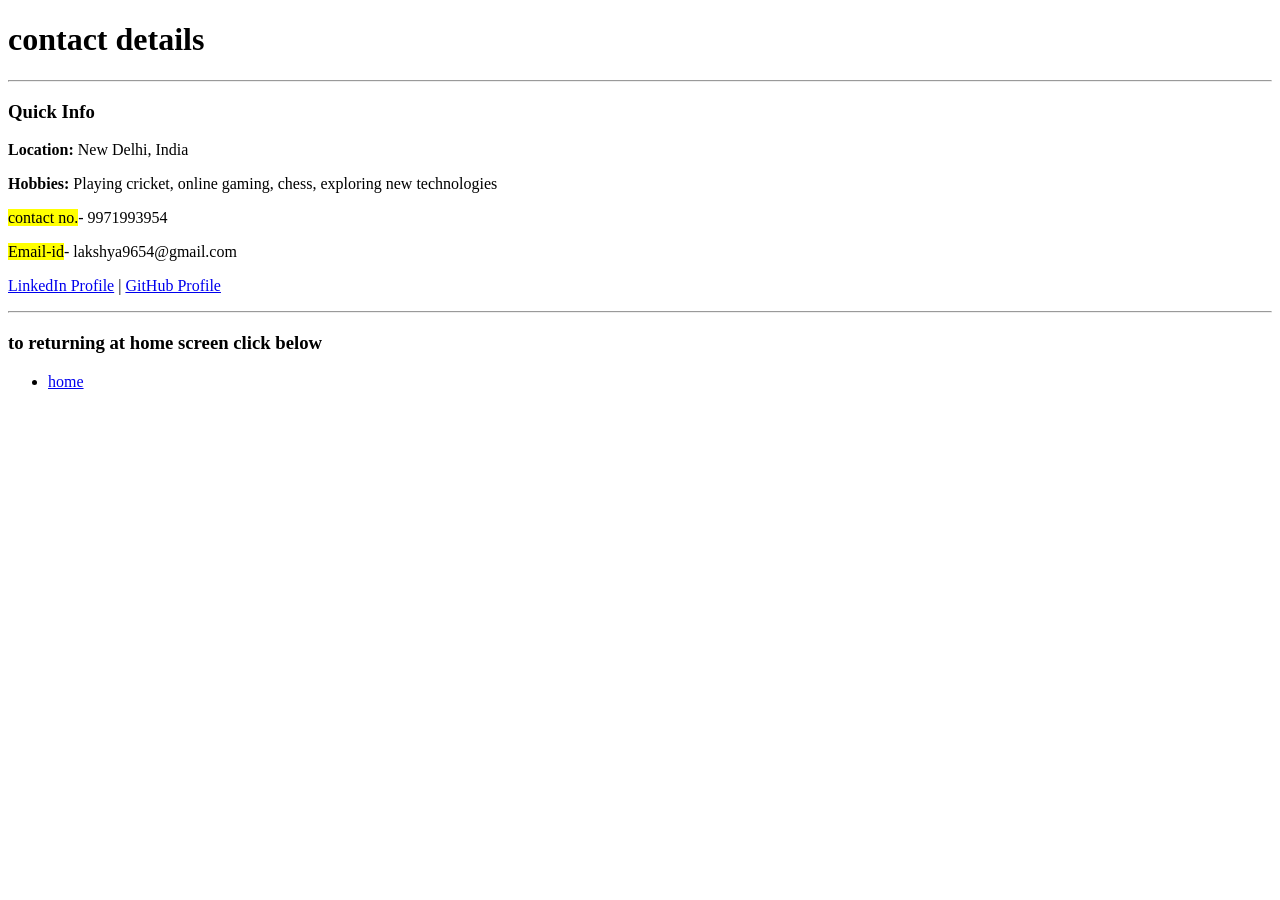
==== contact.html @ e0c3ac55 "Add files via upload" ====
<!DOCTYPE html>
<html lang="en">
<head>
    <meta charset="UTF-8">
    <meta name="viewport" content="width=device-width, initial-scale=1.0">
    <title>contact</title>
</head>
<body>
    <link rel="stylesheet" href="css/style.css">
    <h1>contact details</h1>
    <hr>
        <h3><p>Quick Info</p></h3>
        <p><strong>Location:</strong> New Delhi, India</p>
        <p><strong>Hobbies:</strong> Playing cricket, online gaming, chess, exploring new technologies</p>
        <p><mark>contact no.</mark>- 9971993954</p>
        <p><mark>Email-id</mark>- lakshya9654@gmail.com</p>
        <p>
            <a href="https://www.linkedin.com/in/lakshya-kumar-1a9690298/" target="_blank">LinkedIn Profile</a> | 
            <a href="https://github.com/lakshya9654" target="_blank">GitHub Profile</a>
        </p>
        <hr>
        <nav>
            <h3>to returning at home screen click below</h3>
            <ul>
                <li><a href="index.html">home</a></li>
            </ul>

            
        </nav>

</body>
</html>
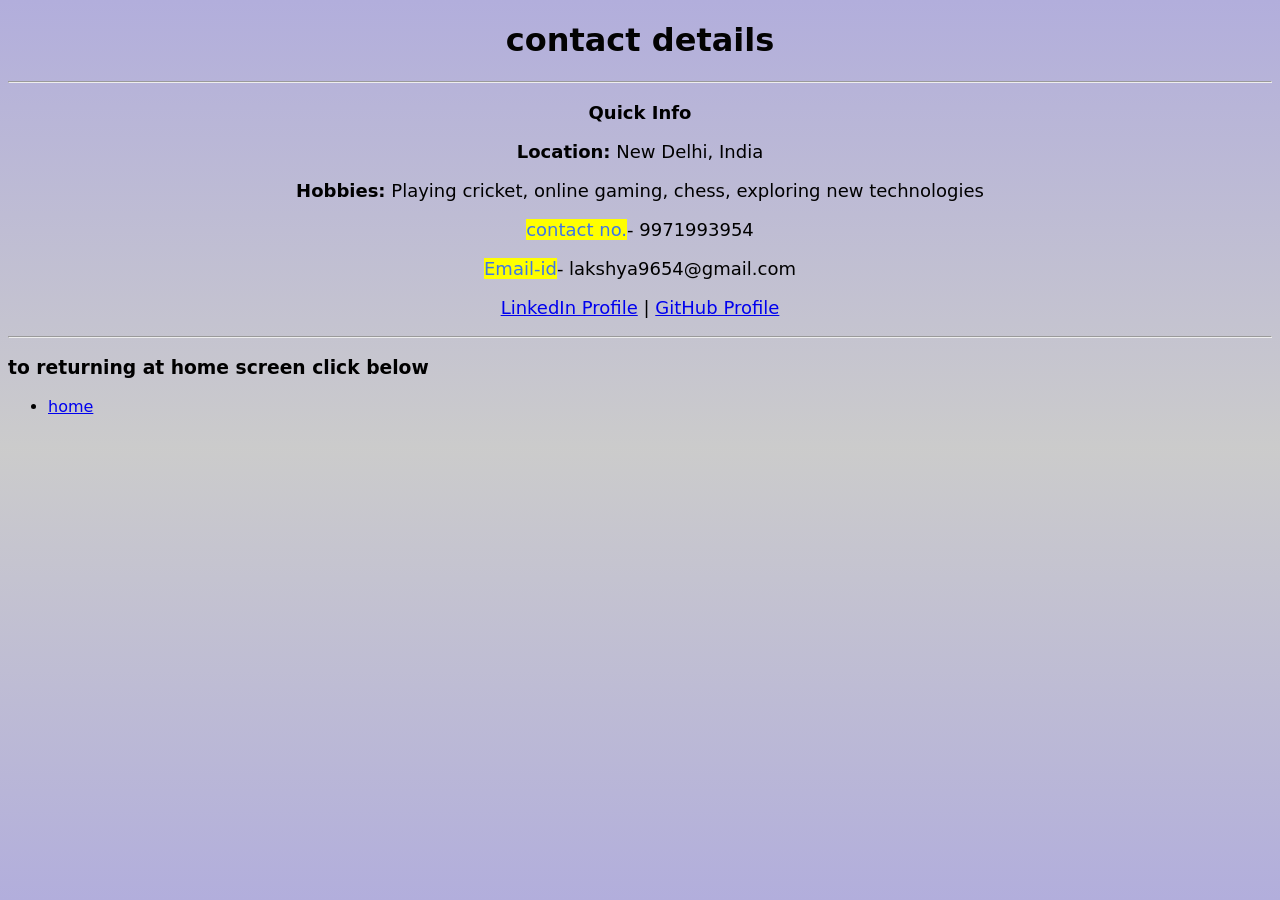
==== commit 158f56f3: "Update contact.html" ====
--- a/contact.html
+++ b/contact.html
@@ -6,7 +6,7 @@
     <title>contact</title>
 </head>
 <body>
-    <link rel="stylesheet" href="css/style.css">
+    <link rel="stylesheet" href="style.css">
     <h1>contact details</h1>
     <hr>
         <h3><p>Quick Info</p></h3>
@@ -29,4 +29,4 @@
         </nav>
 
 </body>
-</html>+</html>
--- a/style.css
+++ b/style.css
@@ -0,0 +1,36 @@
+h1{
+    color: rgb(3, 3, 3);
+    text-align: center;
+}
+p{
+    color: rgb(0, 0, 0);
+    text-align: center;
+    font-size: 18px;
+    align-items: center;
+}
+img{
+    height: 200px;
+    border-radius: 20px;
+    border-color: rgb(223, 46, 46);
+    border: 5px solid rgb(89, 82, 228);
+    margin-left: 660px;
+}
+body{
+    background-image: linear-gradient( rgb(178, 174, 220),rgba(194, 194, 194, 0.848),rgb(178, 174, 220));
+    background-repeat: no-repeat;
+    background-position: center;
+    background-size: cover;
+    background-attachment: fixed;
+    font-family: system-ui, -apple-system, BlinkMacSystemFont, 'Segoe UI', Roboto, Oxygen, Ubuntu, Cantarell, 'Open Sans', 'Helvetica Neue', sans-serif;
+}
+table{
+    margin-left: 390px;
+    border-color: black;
+}
+mark{
+    color: #3e76e7;
+}
+table{
+    padding: 0px;
+    align-items: center;
+}
